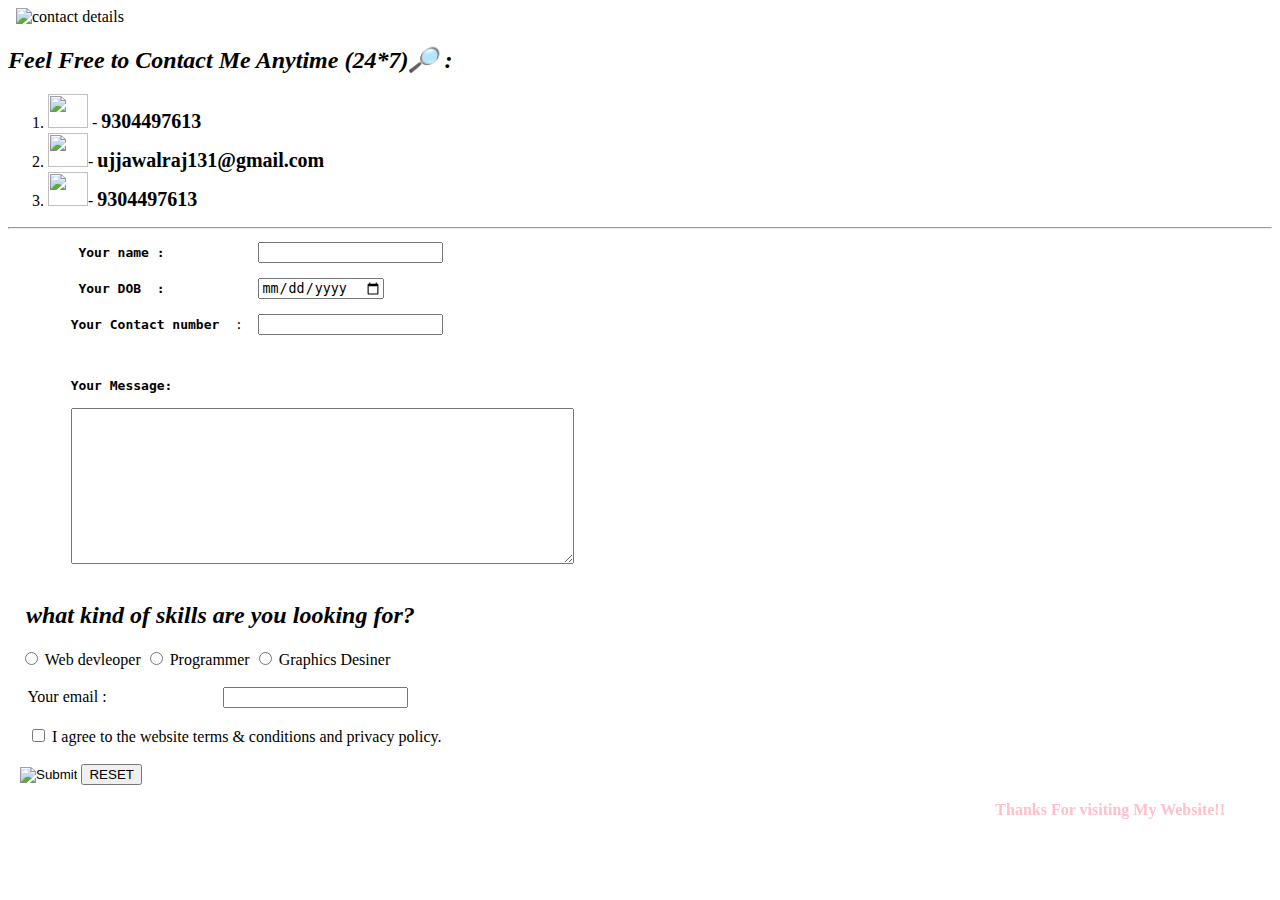
==== contact.html @ 49367881 "solved issues" ====
<!DOCTYPE html>
<html lang="en" dir="ltr">
  <head>
    <meta charset="utf-8">
      <meta name="viewport" content="width=device-width, initial-scale=1.0">
      <meta name="description" content="This is the part of ujjawal-cv-website . this is meant for taking out the data from the vistors on main website">
    <title>Ujjawal contact deatails</title>
    <link rel="stylesheet" href="E:\Personal-website\styles.css">

  </head>
  <body>

<img src="E:\Personal-website\contact all.png" alt="" align=alt="left">
<img src="E:\Personal-website\contact all.png" alt="" align=alt="left">
      <img src="E:\Personal-website\contact all.png" alt="contact details">
    <h2><em> Feel Free to Contact Me Anytime (24*7)🔎 :</em></h2>
      <ol>
        <li>  <img src="E:\Personal-website\phone call.png"width="40" height="34" alt=""> - <strong style="font-size:20px">9304497613</strong> </li>
        <li> <img src="E:\Personal-website\gmail.png" width="40" height="34" >- <strong style="font-size:20px">ujjawalraj131@gmail.com</strong></li>
        <li>
         <img src="E:\Personal-website\whatsapp.png" alt="" width="40" height="34">- <strong style="font-size:20px">9304497613</strong> </li>
        </li>
      </ol>
      <hr>
      <form class="" action="mailto:ujjawalraj131@gmail.com" method="post" enctype="text/plain" autocomplete="on">
        <pre>
        <label> <b>Your name : </b>           <input type="text" name="Visitor_Name :" required> <br> </label>
        <label> <b>Your DOB  :        </b>    <input type="date" name="visitorDOB"  required> </label>
        
        <label ><b>Your Contact number </b> :  <input type="number" name="Visitor contact number :-" required> <br> </label>
        </pre>
        <pre>        <label><b>Your Message:</b> <br>
        <textarea name="visitor Message:" rows="10" cols="60"></textarea>  </label>
         </pre>
        <h2>
      
       &ensp; <em>   what kind of skills are you looking for?</em>
        </h2>

       &ensp; <label> <input type="radio"  name="Requirement" value="Webdevloper">
            Web devleoper </label>
        <label> <input type="radio"  name="Requirement" value="Programmer">
                            Programmer </label>
        <label> <input type="radio"  name="Requirement" value="Grphicsdesigner">
                            Graphics Desiner</label> <br>
        <br>
        &ensp;&ensp; <label>Your email : &nbsp; &nbsp; &nbsp; &nbsp; &nbsp; &nbsp; &nbsp; &nbsp; &nbsp; &nbsp; &nbsp; &nbsp; &nbsp; &nbsp; 
        <input type="email" name="Visitor_Email" required> <br> </label>
        <br>
        
        <input type="hidden" name="country" value="INDIA">
        


        &ensp;&ensp; <input type="checkbox" value="accepted" required> <label>I agree to the website terms & conditions and privacy policy. </label><br><br>
      
         &ensp; <input type="image" src="https://freepngimg.com/thumb/submit_button/25769-3-submit-button-image-thumb.png">
         <input type="reset" value="RESET">
         
        
      
      </form>

      <p style="color: pink;" > 
       <marquee behavior="alternate" direction="left">  <b> Thanks For visiting My Website!!</b> </marquee>
      

      </p>






  </body>
</html>
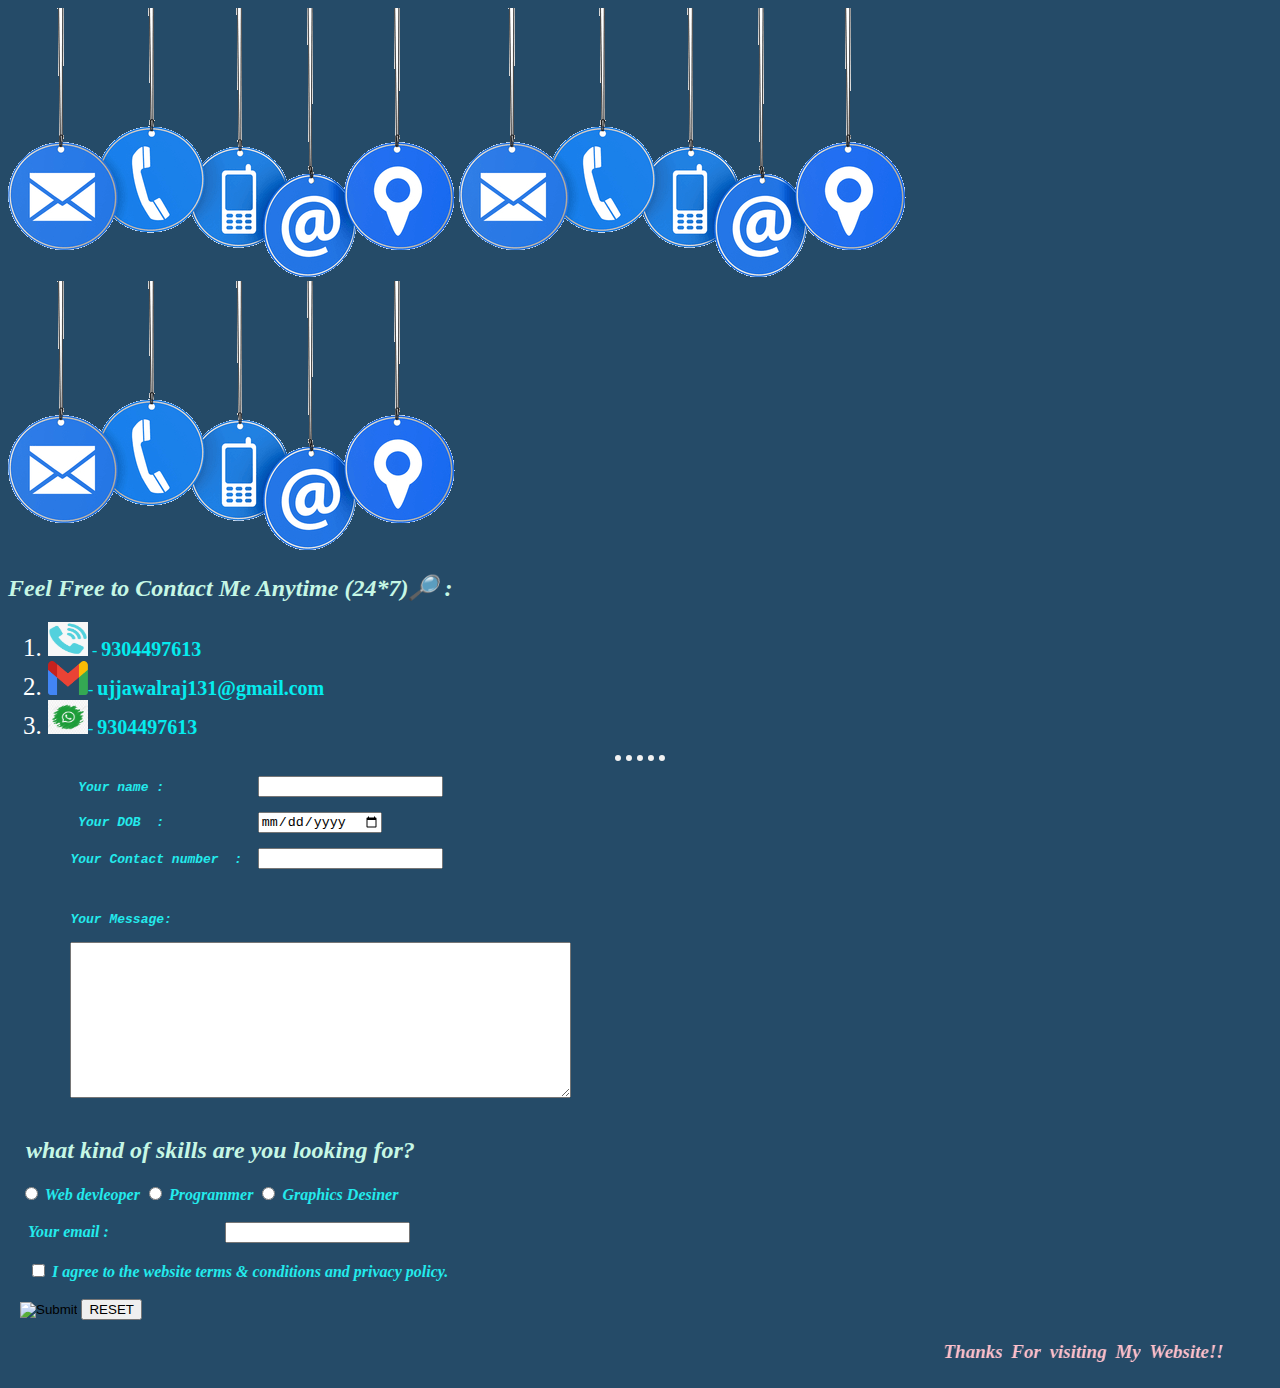
==== commit 6ccdb011: "Update contact.html" ====
--- a/contact.html
+++ b/contact.html
@@ -5,20 +5,20 @@
       <meta name="viewport" content="width=device-width, initial-scale=1.0">
       <meta name="description" content="This is the part of ujjawal-cv-website . this is meant for taking out the data from the vistors on main website">
     <title>Ujjawal contact deatails</title>
-    <link rel="stylesheet" href="E:\Personal-website\styles.css">
+    <link rel="stylesheet" href="styles.css">
 
   </head>
   <body>
 
-<img src="E:\Personal-website\contact all.png" alt="" align=alt="left">
-<img src="E:\Personal-website\contact all.png" alt="" align=alt="left">
-      <img src="E:\Personal-website\contact all.png" alt="contact details">
+<img src="contact all.png" alt="" align=alt="left">
+<img src="contact all.png" alt="" align=alt="left">
+      <img src="contact all.png" alt="contact details">
     <h2><em> Feel Free to Contact Me Anytime (24*7)🔎 :</em></h2>
       <ol>
-        <li>  <img src="E:\Personal-website\phone call.png"width="40" height="34" alt=""> - <strong style="font-size:20px">9304497613</strong> </li>
-        <li> <img src="E:\Personal-website\gmail.png" width="40" height="34" >- <strong style="font-size:20px">ujjawalraj131@gmail.com</strong></li>
+        <li>  <img src="phone call.png"width="40" height="34" alt=""> - <strong style="font-size:20px">9304497613</strong> </li>
+        <li> <img src="gmail.png" width="40" height="34" >- <strong style="font-size:20px">ujjawalraj131@gmail.com</strong></li>
         <li>
-         <img src="E:\Personal-website\whatsapp.png" alt="" width="40" height="34">- <strong style="font-size:20px">9304497613</strong> </li>
+         <img src="whatsapp.png" alt="" width="40" height="34">- <strong style="font-size:20px">9304497613</strong> </li>
         </li>
       </ol>
       <hr>
@@ -73,4 +73,4 @@
 
 
   </body>
-</html>+</html>
--- a/styles.css
+++ b/styles.css
@@ -0,0 +1,212 @@
+
+  body{
+    background-color:#254b68; 
+  }
+  .dark-mode {
+    background-color: black;
+    color: #254b68 ;
+  }
+
+ .mode{
+   
+  text-align: right;
+  margin-right: 30px;
+
+ }
+
+ p.info::first-letter {          /* psudo element selector */
+  font-size: xx-large;
+ }
+
+ li::first-letter{
+  font-size: x-large;
+ }
+
+
+ #icon{
+  width: 30px;
+  cursor: pointer;
+  position: fixed;
+  right: 50px;
+ }
+
+
+ a {
+ color: #00ff29d4;
+ cursor: pointer;
+ text-decoration: underline;
+}
+
+
+           hr{
+             display:block;
+              background-color: inherit;
+             border: none;
+             border-top: 6px dotted #F2F2F2;
+
+
+             height: 2px;
+             width: 4%;
+
+
+
+
+
+        }
+h3{
+
+color: #fbff00;
+
+
+
+
+
+}
+h1{
+
+color: #c6f7e5;
+/*border-style: groove;
+border-radius: 6px;
+border-color: #fbff00;
+border-width: medium; 
+
+*/
+
+
+}
+h2{
+
+color: #c6f7e5;
+
+}
+
+a:link{
+
+  color: #fbff00;
+  font-size: 20px;
+  font-family: 'Franklin Gothic Medium', 'Arial Narrow', Arial, sans-serif;
+
+
+}
+
+a.last{
+
+color: limegreen;
+font-size: 30px;
+
+}
+
+
+a:visited{
+
+color: #FF87B2;
+
+}
+
+a:hover{
+
+  color: #2192FF;
+  
+  }
+
+  a:active{        /*click karke rakhne se color ayega */
+    color: coral;
+  }
+  
+p{
+  
+color:#6bffcf;
+font-size: 19px;
+font-style: oblique;
+word-spacing: 4px;
+line-height: 25px;
+
+}
+
+p.info{
+
+  text-indent: 30px;
+  word-break: keep-all;
+  
+
+}
+
+
+
+li{
+color:#05ecee;
+}
+td{
+ color:#01ddfb;
+}
+/* h4{
+
+border-style: groove;
+border-color: #fbff00; 
+border-radius: 6px;
+border-width: medium;
+font-style: italic;
+color:pink;
+}  */
+h4 {
+ display: block;
+ margin-block-start: 0.3299999999999983em;
+ margin-block-end: 1.33em;
+ margin-inline-start: 124px;
+ margin-inline-end: 0px;
+ font-weight: bold;
+ font-size: 80px;
+}
+label{
+ font-style: italic;
+ font-weight: 900;
+ color:#23eaec;
+}
+::marker{
+color:white;
+font-size: 25px;
+}
+center{
+color:hsl(311, 100%, 73%);
+}
+table {
+
+ tab-size: border= 8;
+ display: table;
+ border-collapse: separate;
+ border-width: thick;
+ box-sizing: border-box;
+ text-indent: initial;
+ border-spacing: 8px;
+ border-color: white;
+}
+mark {
+ background-color: hsl(90, 33%, 99%);
+ color: black;
+ 
+ 
+
+}
+
+
+.branch{
+
+  font-weight: 350;
+   text-shadow: 2px 1px cyan,.5px 1px black;
+  
+  font-family: 'Lucida Sans', 'Lucida Sans Regular', 'Lucida Grande', 'Lucida Sans Unicode', Geneva, Verdana, sans-serif;
+}
+
+
+div{
+ 
+  width: fit-content;
+  height: fit-content;
+  border-style: groove;
+  border-color: #fbff00; 
+  border-radius: 6px;
+  border-width: medium;
+  font-style: italic;
+  color:pink;
+
+}